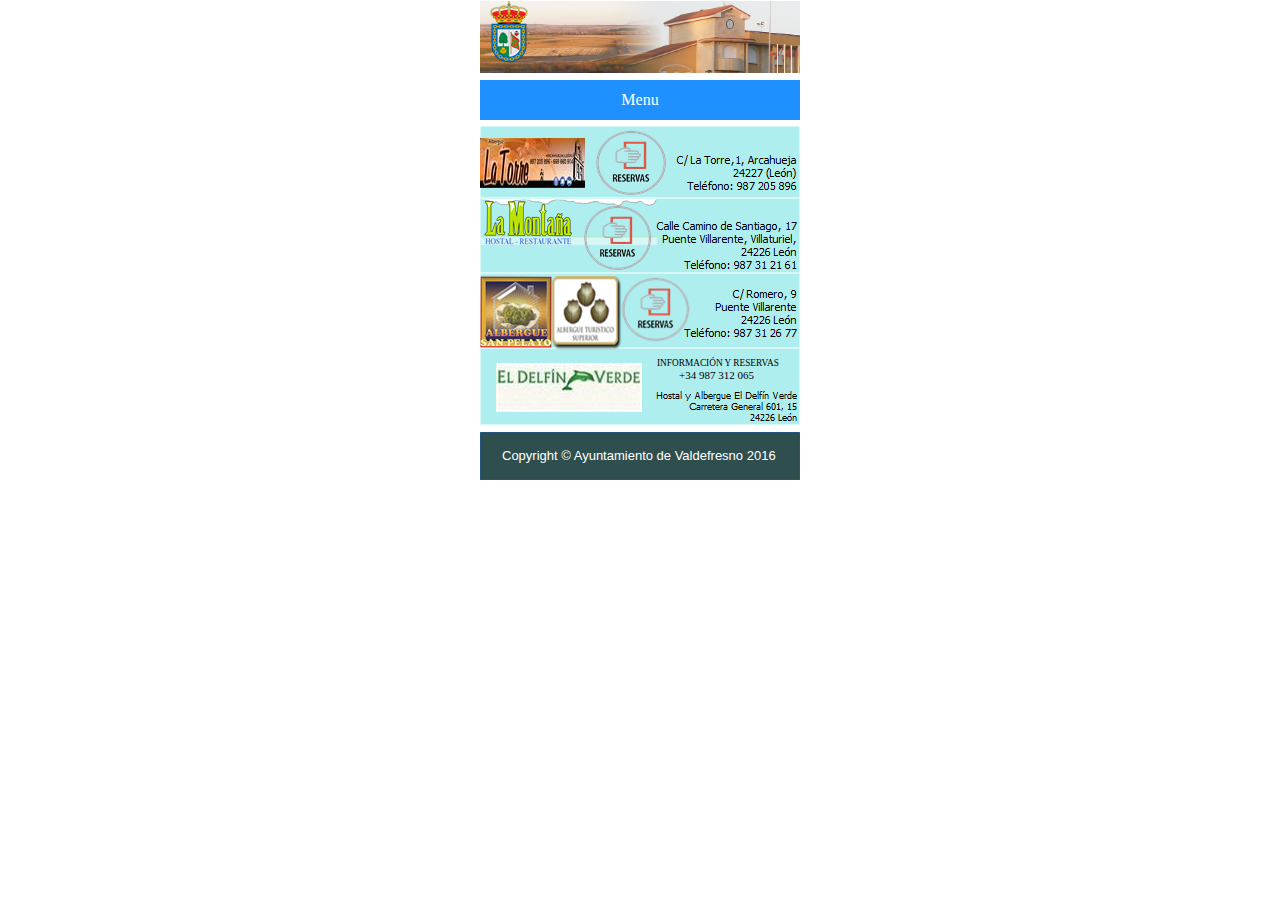
==== caminodesantiago.html @ 6785547d "Mi tercero comit" ====
<!DOCTYPE HTML PUBLIC "-//W3C//DTD HTML 4.01 Transitional//EN" "http://www.w3.org/TR/html4/loose.dtd">
<html>
<head>
<meta http-equiv="Content-Type" content="text/html; charset=UTF-8">
<title>Appvaldefresno</title>
<meta name="keywords" content="valdefresno, incidencias, sobarriba, pueblos.">
<meta name="author" content="Web-master Toni Mellado">
<meta name="generator" content="WYSIWYG Web Builder 11 - http://www.wysiwygwebbuilder.com">
<link href="favicon.png" rel="shortcut icon" type="image/x-icon">
<link href="appvaldefresno2.css" rel="stylesheet" type="text/css">
<link href="caminodesantiago.css" rel="stylesheet" type="text/css">
<script type="text/javascript" src="jquery-1.11.3.min.js"></script>
<script type="text/javascript" src="jquery.ui.effect.min.js"></script>
<script type="text/javascript" src="jquery.ui.effect-fade.min.js"></script>
<script type="text/javascript" src="wb.slideshow.min.js"></script>
<script type="text/javascript">
$(document).ready(function()
{
   $("#SlideShow1").slideshow(
   {
      interval: 3000,
      type: 'sequence',
      effect: 'none',
      direction: '',
      pagination: false,
      effectlength: 2000
   });
});
</script>
</head>
<body>
<div id="container">
<div id="wb_Shape5" style="position:absolute;left:0px;top:198px;width:320px;height:75px;z-index:0;">
<img src="images/img0015.png" id="Shape5" alt="" style="width:320px;height:75px;"></div>
<div id="wb_Shape4" style="position:absolute;left:0px;top:348px;width:320px;height:77px;z-index:1;">
<img src="images/img0016.png" id="Shape4" alt="" style="width:320px;height:77px;"></div>
<div id="wb_Shape3" style="position:absolute;left:0px;top:273px;width:320px;height:75px;z-index:2;">
<img src="images/img0040.png" id="Shape3" alt="" style="width:320px;height:75px;"></div>
<div id="wb_Shape2" style="position:absolute;left:0px;top:126px;width:320px;height:72px;z-index:3;">
<img src="images/img0039.png" id="Shape2" alt="" style="width:320px;height:72px;"></div>
<div id="SlideShow1" style="position:absolute;left:0px;top:1px;width:320px;height:72px;z-index:4;">
<img class="image" src="images/01.jpg" alt="" title="">
<img class="image" src="images/02.jpg" style="display:none;" alt="" title="">
</div>
<div id="wb_Shape1" style="position:absolute;left:0px;top:432px;width:320px;height:48px;z-index:5;">
<img src="images/img0014.png" id="Shape1" alt="" style="width:320px;height:48px;"></div>
<div id="wb_Text2" style="position:absolute;left:22px;top:448px;width:280px;height:16px;z-index:6;text-align:left;">
<span style="color:#FFFFFF;font-family:Arial;font-size:13px;">Copyright &#0169; Ayuntamiento de Valdefresno 2016</span></div>
<div id="wb_Image10" style="position:absolute;left:1px;top:199px;width:176px;height:46px;z-index:7;">
<img src="images/img0021.png" id="Image10" alt=""></div>
<div id="wb_Image2" style="position:absolute;left:114px;top:130px;width:74px;height:66px;z-index:8;">
<a href="http://www.alberguetorre.es/contacto/"><img src="images/img0024.png" id="Image2" alt=""></a></div>
<div id="wb_Image3" style="position:absolute;left:102px;top:205px;width:71px;height:66px;z-index:9;">
<a href="http://www.hostalrestaurantelamontana.es/form/reservas_47592.html"><img src="images/img0022.png" id="Image3" alt=""></a></div>
<div id="wb_Text10" style="position:absolute;left:177px;top:356px;width:140px;height:24px;z-index:10;text-align:left;">
<span style="color:#000000;font-family:Tahoma;font-size:9.3px;">INFORMACIÓN Y RESERVAS</span><span style="color:#000000;font-family:Tahoma;font-size:11px;"><br>&nbsp;&nbsp; &nbsp;&nbsp;&nbsp;&nbsp; +34 987 312 065</span></div>
<div id="wb_Image13" style="position:absolute;left:0px;top:138px;width:105px;height:50px;z-index:11;">
<img src="images/img0025.jpg" id="Image13" alt=""></div>
<div id="wb_Image16" style="position:absolute;left:16px;top:363px;width:146px;height:49px;z-index:12;">
<img src="images/img0017.jpg" id="Image16" alt=""></div>
<div id="wb_Image5" style="position:absolute;left:140px;top:277px;width:71px;height:65px;z-index:13;">
<a href="http://www.alberguesanpelayo.com/reservas.html"><img src="images/img0019.png" id="Image5" alt=""></a></div>
<div id="wb_Image6" style="position:absolute;left:0px;top:276px;width:72px;height:72px;z-index:14;">
<img src="images/img0035.png" id="Image6" alt=""></div>
<div id="wb_Image7" style="position:absolute;left:72px;top:276px;width:72px;height:75px;z-index:15;">
<img src="images/img0037.png" id="Image7" alt=""></div>
<div id="wb_CssMenu1" style="position:absolute;left:0px;top:80px;width:324px;height:40px;z-index:16;">
<ul>
<li class="firstmain"><a class="withsubmenu" href="./index.html" target="_self">Menu</a>

<ul>
<li class="firstitem"><a href="./index.html" target="_self">Inicio</a>
</li>
<li><a href="./incidencias.html" target="_self">Incidencias</a>
</li>
<li><a href="./sugerencias.html" target="_self">Sugerencias</a>
</li>
<li><a href="./tramitessolicitudes.html" target="_self">Tramites&nbsp;y&nbsp;Solicitudes</a>
</li>
<li><a href="./telefonos.html" target="_self">Tel&#233;fonos</a>
</li>
<li class="lastitem"><a href="./caminodesantiago.html" target="_self">Camino&nbsp;de&nbsp;Santiago</a>
</li>
</ul>
</li>
</ul>
</div>
<div id="wb_Image1" style="position:absolute;left:10px;top:1px;width:38px;height:61px;z-index:17;">
<img src="images/img0023.png" id="Image1" alt=""></div>
</div>
</body>
</html>
---- appvaldefresno2.css ----
a
{
   color: #0000FF;
   text-decoration: underline;
}
a:visited
{
   color: #800080;
}
a:active
{
   color: #FF0000;
}
a:hover
{
   color: #0000FF;
   text-decoration: underline;
}
h1
{
   font-family: Arial;
   font-weight: bold;
   font-size: 32px;
   font-style: normal;
   text-decoration: none;
   color: #000000;
   background-color: transparent;
   margin: 0px 0px 0px 0px;
   padding: 0px 0px 0px 0px;
   display: inline;
}
h2
{
   font-family: Arial;
   font-weight: bold;
   font-size: 27px;
   font-style: normal;
   text-decoration: none;
   color: #000000;
   background-color: transparent;
   margin: 0px 0px 0px 0px;
   padding: 0px 0px 0px 0px;
   display: inline;
}
h3
{
   font-family: Arial;
   font-weight: normal;
   font-size: 24px;
   font-style: normal;
   text-decoration: none;
   color: #000000;
   background-color: transparent;
   margin: 0px 0px 0px 0px;
   padding: 0px 0px 0px 0px;
   display: inline;
}
h4
{
   font-family: Arial;
   font-weight: normal;
   font-size: 21px;
   font-style: italic;
   text-decoration: none;
   color: #000000;
   background-color: transparent;
   margin: 0px 0px 0px 0px;
   padding: 0px 0px 0px 0px;
   display: inline;
}
h5
{
   font-family: Arial;
   font-weight: normal;
   font-size: 19px;
   font-style: normal;
   text-decoration: none;
   color: #000000;
   background-color: transparent;
   margin: 0px 0px 0px 0px;
   padding: 0px 0px 0px 0px;
   display: inline;
}
h6
{
   font-family: Arial;
   font-weight: normal;
   font-size: 16px;
   font-style: normal;
   text-decoration: none;
   color: #000000;
   background-color: transparent;
   margin: 0px 0px 0px 0px;
   padding: 0px 0px 0px 0px;
   display: inline;
}
.CustomStyle
{
   font-family: "Courier New";
   font-weight: bold;
   font-size: 16px;
   font-style: normal;
   text-decoration: none;
   color: #000080;
   background-color: transparent;
}
---- caminodesantiago.css ----
div#container
{
   width: 320px;
   position: relative;
   margin: 0 auto 0 auto;
   text-align: left;
}
body
{
   background-color: #FFFFFF;
   color: #000000;
   font-family: Arial;
   font-weight: normal;
   font-size: 13px;
   line-height: 1.1875;
   margin: 0;
   text-align: center;
}
#Shape5
{
   border-width: 0;
}
#Shape4
{
   border-width: 0;
}
#Shape3
{
   border-width: 0;
}
#Shape2
{
   border-width: 0;
}
#SlideShow1 .image
{
   border-width: 0;
   left: 0;
   top: 0;
   width: 100%;
   height: 100%;
}
#Shape1
{
   border-width: 0;
}
#wb_Text2 
{
   background-color: transparent;
   background-image: none;
   border: 0px #000000 solid;
   padding: 0;
   margin: 0;
   text-align: left;
}
#wb_Text2 div
{
   text-align: left;
}
#Image10
{
   border: 0px #000000 solid;
   left: 0;
   top: 0;
   width: 100%;
   height: 100%;
}
#Image2
{
   border: 0px #000000 solid;
   left: 0;
   top: 0;
   width: 100%;
   height: 100%;
}
#Image3
{
   border: 0px #000000 solid;
   left: 0;
   top: 0;
   width: 100%;
   height: 100%;
}
#wb_Text10 
{
   background-color: transparent;
   background-image: none;
   border: 0px #000000 solid;
   padding: 0;
   margin: 0;
   text-align: left;
}
#wb_Text10 div
{
   text-align: left;
}
#Image13
{
   border: 0px #000000 solid;
   left: 0;
   top: 0;
   width: 100%;
   height: 100%;
}
#Image16
{
   border: 0px #000000 solid;
   left: 0;
   top: 0;
   width: 100%;
   height: 100%;
}
#Image5
{
   border: 0px #000000 solid;
   left: 0;
   top: 0;
   width: 100%;
   height: 100%;
}
#Image6
{
   border: 0px #000000 solid;
   left: 0;
   top: 0;
   width: 100%;
   height: 100%;
}
#Image7
{
   border: 0px #000000 solid;
   left: 0;
   top: 0;
   width: 100%;
   height: 100%;
}
#wb_CssMenu1
{
   border: 0px #1E90FF solid;
   background-color: transparent;
}
#wb_CssMenu1 ul
{
   list-style-type: none;
   margin: 0;
   padding: 0;
}
#wb_CssMenu1 li
{
   float: left;
   margin: 0;
   padding: 0px 4px 0px 0px;
   width: 320px;
}
#wb_CssMenu1 a
{
   display: block;
   float: left;
   color: #FFFFFF;
   border: 0px #CCCCCC solid;
   background-color: #1E90FF;
   background-image: none;
   font-family: Tahoma;
   font-weight: normal;
   font-size: 16px;
   font-style: normal;
   text-decoration: none;
   width: 310px;
   height: 40px;
   padding: 0px 5px 0px 5px;
   vertical-align: middle;
   line-height: 40px;
   text-align: center;
}
#wb_CssMenu1 li:hover a, #wb_CssMenu1 a:hover
{
   color: #FFFFFF;
   background-color: #337AB7;
   background-image: none;
   border: 0px #2E6DA4 solid;
}
#wb_CssMenu1 li.firstmain
{
   padding-left: 0px;
}
#wb_CssMenu1 li.lastmain
{
   padding-right: 0px;
}
#wb_CssMenu1 li:hover, #wb_CssMenu1 li a:hover
{
   position: relative;
}
#wb_CssMenu1 a.withsubmenu
{
   padding: 0 5px 0 5px;
   width: 310px;
   background-image: none;
}
#wb_CssMenu1 li:hover a.withsubmenu, #wb_CssMenu1 a.withsubmenu:hover
{
   background-image: none;
}
#wb_CssMenu1 ul ul
{
   position: absolute;
   left: 0;
   top: 0;
   visibility: hidden;
   width: 320px;
   height: auto;
   border: none;
   background-color: transparent;
}
#wb_CssMenu1 ul :hover ul
{
   left: 0px;
   top: 40px;
   padding-top: 0px;
   visibility: visible;
}
#wb_CssMenu1 .firstmain:hover ul
{
   left: 0px;
}
#wb_CssMenu1 li li
{
   width: 320px;
   padding: 0 0px 0px 0px;
   border: 0px #337AB7 solid;
   border-width: 0 0px;
}
#wb_CssMenu1 li li.firstitem
{
   border-top: 0px #337AB7 solid;
}
#wb_CssMenu1 li li.lastitem
{
   border-bottom: 0px #337AB7 solid;
}
#wb_CssMenu1 ul ul a, #wb_CssMenu1 ul :hover ul a
{
   float: none;
   margin: 0;
   width: 308px;
   height: auto;
   white-space: normal;
   padding: 10px 6px 10px 6px;
   background-color: #1E90FF;
   background-image: none;
   border: 0px #CCCCCC solid;
   color: #FFFFFF;
   font-family: Tahoma;
   font-weight: normal;
   font-size: 15px;
   font-style: normal;
   line-height: 15px;
   text-align: center;
   text-decoration: none;
}
#wb_CssMenu1 ul :hover ul .firstitem a
{
   margin-top: 0px;
}
#wb_CssMenu1 ul ul :hover a, #wb_CssMenu1 ul ul a:hover, #wb_CssMenu1 ul ul :hover ul :hover a, #wb_CssMenu1 ul ul :hover ul a:hover
{
   background-color: #337AB7;
   background-image: none;
   border: 0px #2E6DA4 solid;
   color: #FFFFFF;
}
#wb_CssMenu1 br
{
   clear: both;
   font-size: 1px;
   height: 0;
   line-height: 0;
}
#Image1
{
   border: 0px #000000 solid;
   left: 0;
   top: 0;
   width: 100%;
   height: 100%;
}
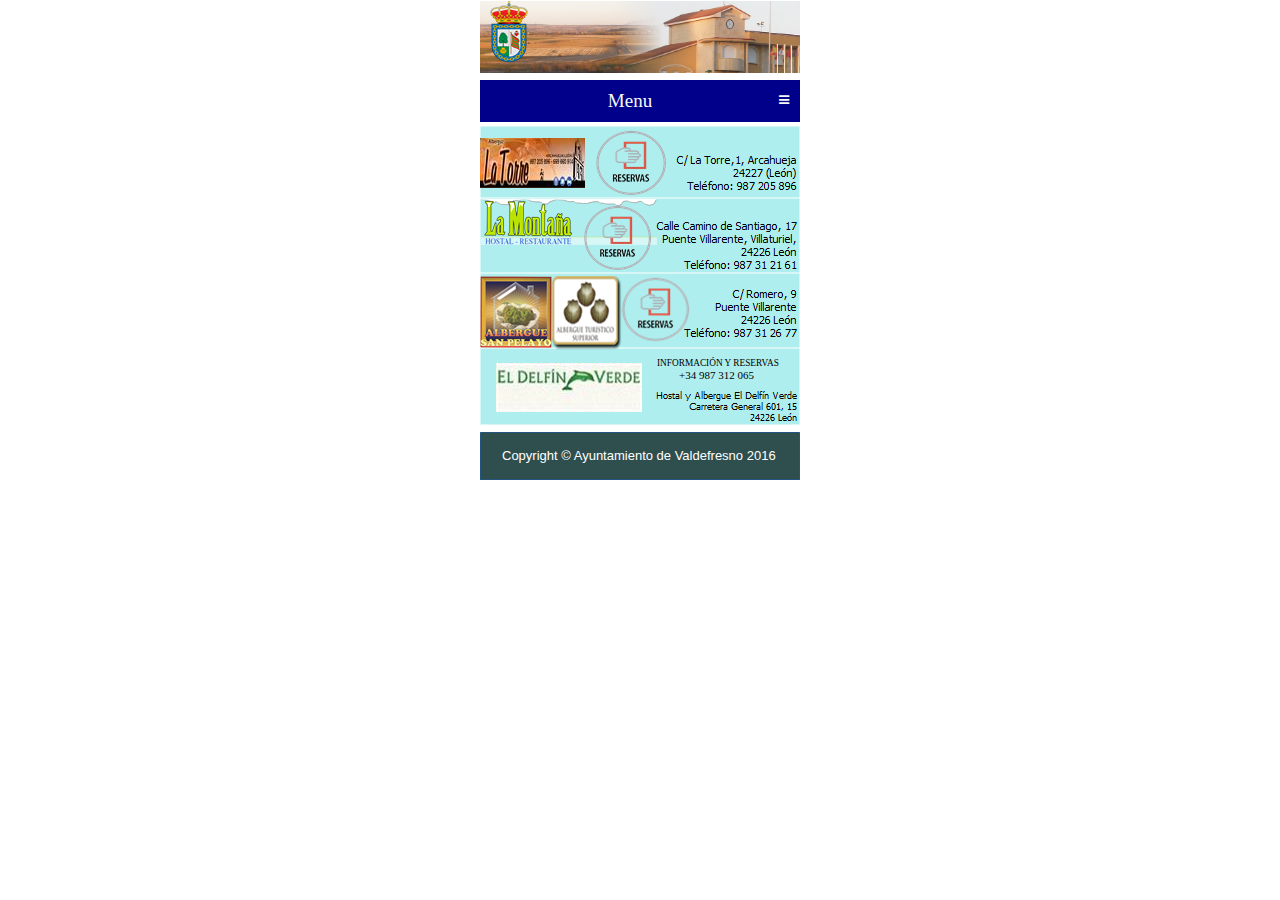
==== commit dd3df712: "Mi tercer comit" ====
--- a/caminodesantiago.html
+++ b/caminodesantiago.html
@@ -7,12 +7,14 @@
 <meta name="author" content="Web-master Toni Mellado">
 <meta name="generator" content="WYSIWYG Web Builder 11 - http://www.wysiwygwebbuilder.com">
 <link href="favicon.png" rel="shortcut icon" type="image/x-icon">
+<link href="font-awesome.min.css" rel="stylesheet" type="text/css">
 <link href="appvaldefresno2.css" rel="stylesheet" type="text/css">
 <link href="caminodesantiago.css" rel="stylesheet" type="text/css">
 <script type="text/javascript" src="jquery-1.11.3.min.js"></script>
 <script type="text/javascript" src="jquery.ui.effect.min.js"></script>
 <script type="text/javascript" src="jquery.ui.effect-fade.min.js"></script>
 <script type="text/javascript" src="wb.slideshow.min.js"></script>
+<script type="text/javascript" src="wb.panel.min.js"></script>
 <script type="text/javascript">
 $(document).ready(function()
 {
@@ -25,6 +27,7 @@
       pagination: false,
       effectlength: 2000
    });
+   $("#PanelMenu1").panel({animate: true, animationDuration: 200, animationEasing: 'linear', dismissible: true, display: 'overlay', position: 'right'});
 });
 </script>
 </head>
@@ -64,29 +67,21 @@
 <img src="images/img0035.png" id="Image6" alt=""></div>
 <div id="wb_Image7" style="position:absolute;left:72px;top:276px;width:72px;height:75px;z-index:15;">
 <img src="images/img0037.png" id="Image7" alt=""></div>
-<div id="wb_CssMenu1" style="position:absolute;left:0px;top:80px;width:324px;height:40px;z-index:16;">
+<div id="wb_Image1" style="position:absolute;left:10px;top:1px;width:38px;height:61px;z-index:16;">
+<img src="images/img0023.png" id="Image1" alt=""></div>
+<div id="wb_PanelMenu1" style="position:absolute;left:0px;top:80px;width:318px;height:40px;text-align:center;z-index:17;">
+<a href="#PanelMenu1_markup" id="PanelMenu1">Menu</a>
+<div id="PanelMenu1_markup">
 <ul>
-<li class="firstmain"><a class="withsubmenu" href="./index.html" target="_self">Menu</a>
-
-<ul>
-<li class="firstitem"><a href="./index.html" target="_self">Inicio</a>
-</li>
-<li><a href="./incidencias.html" target="_self">Incidencias</a>
-</li>
-<li><a href="./sugerencias.html" target="_self">Sugerencias</a>
-</li>
-<li><a href="./tramitessolicitudes.html" target="_self">Tramites&nbsp;y&nbsp;Solicitudes</a>
-</li>
-<li><a href="./telefonos.html" target="_self">Tel&#233;fonos</a>
-</li>
-<li class="lastitem"><a href="./caminodesantiago.html" target="_self">Camino&nbsp;de&nbsp;Santiago</a>
-</li>
-</ul>
-</li>
+   <li><a href="./index.html"><span>Inicio</span><i class="fa fa-chevron-right fa-fw">&nbsp;</i></a></li>
+   <li><a href="./incidencias.html"><span>Incidencias</span><i class="fa fa-chevron-right fa-fw">&nbsp;</i></a></li>
+   <li><a href="./sugerencias.html"><span>Sugerencias</span><i class="fa fa-chevron-right fa-fw">&nbsp;</i></a></li>
+   <li><a href="./tramitessolicitudes.html"><span>Tramites</span><i class="fa fa-chevron-right fa-fw">&nbsp;</i></a></li>
+   <li><a href="./telefonos.html"><span>Telefonos</span><i class="fa fa-chevron-right fa-fw">&nbsp;</i></a></li>
+   <li><a href="./caminodesantiago.html"><span>C. Santiago</span><i class="fa fa-chevron-right fa-fw">&nbsp;</i></a></li>
 </ul>
 </div>
-<div id="wb_Image1" style="position:absolute;left:10px;top:1px;width:38px;height:61px;z-index:17;">
-<img src="images/img0023.png" id="Image1" alt=""></div>
+</div>
 </div>
 </body>
 </html>--- a/caminodesantiago.css
+++ b/caminodesantiago.css
@@ -134,153 +134,110 @@
    width: 100%;
    height: 100%;
 }
-#wb_CssMenu1
-{
-   border: 0px #1E90FF solid;
-   background-color: transparent;
-}
-#wb_CssMenu1 ul
-{
+#Image1
+{
+   border: 0px #000000 solid;
+   left: 0;
+   top: 0;
+   width: 100%;
+   height: 100%;
+}
+#wb_PanelMenu1 a, #PanelMenu1_markup li a
+{
+   display: block;
+   text-align: center;
+   vertical-align: middle;
+}
+#PanelMenu1_markup
+{
+   display: none;
+   margin: 0;
+   padding: 0;
+}
+#PanelMenu1_markup ul
+{
+   list-style: none;
    list-style-type: none;
    margin: 0;
    padding: 0;
 }
-#wb_CssMenu1 li
-{
-   float: left;
-   margin: 0;
-   padding: 0px 4px 0px 0px;
-   width: 320px;
-}
-#wb_CssMenu1 a
-{
-   display: block;
-   float: left;
-   color: #FFFFFF;
-   border: 0px #CCCCCC solid;
-   background-color: #1E90FF;
-   background-image: none;
+#PanelMenu1_markup li a, #PanelMenu1_markup li a:hover
+{
+   padding: 10px 10px 10px 10px;
+   border-width: 0;
+   border-bottom-width: 1px;
+   border-radius: 0;
+   -webkit-box-shadow: none;
+   -moz-box-shadow: none;
+   box-shadow: none;
+}
+#PanelMenu1_panel
+{
+   display: none;
+   position: absolute;
+   position: fixed;
+   top: 0;
+   height: 100%;
+   width: 250px;
+   z-index: 9999;
+}
+#wb_PanelMenu1 a, #PanelMenu1_markup li a
+{
+   color: #F7F7F7;
+   border: 1px #00008B solid;
+   background-color: #00008B;
    font-family: Tahoma;
    font-weight: normal;
-   font-size: 16px;
+   font-size: 19px;
    font-style: normal;
    text-decoration: none;
-   width: 310px;
+}
+#wb_PanelMenu1 a:hover, #PanelMenu1_markup li a:hover
+{
+   color: #F7F7F7;
+   background-color: #00008B;
+   border: 1px #00008B solid;
+}
+#PanelMenu1_panel
+{
+   background-color: #00008B;
+   overflow-y: auto;
+}
+#PanelMenu1
+{
+   padding-right: 20px;
+}
+#PanelMenu1:after
+{
+   position: absolute;
+   top: 50%;
+   right: 8px;
+   width: 12px;
+   height: 12px;
+   margin-top: -6px;
+   content: "\f0c9";
+   display: inline-block;
+   font-family: FontAwesome;
+   font-size: 12px;
+   line-height: 12px;
+}
+#PanelMenu1
+{
+   line-height: 40px;
+   width: 298px;
    height: 40px;
-   padding: 0px 5px 0px 5px;
+}
+#PanelMenu1_markup ul li i
+{
+   font-size: 12px;
+   padding: 0px 0px 0px 10px;
    vertical-align: middle;
-   line-height: 40px;
-   text-align: center;
-}
-#wb_CssMenu1 li:hover a, #wb_CssMenu1 a:hover
-{
-   color: #FFFFFF;
-   background-color: #337AB7;
-   background-image: none;
-   border: 0px #2E6DA4 solid;
-}
-#wb_CssMenu1 li.firstmain
-{
-   padding-left: 0px;
-}
-#wb_CssMenu1 li.lastmain
-{
-   padding-right: 0px;
-}
-#wb_CssMenu1 li:hover, #wb_CssMenu1 li a:hover
-{
-   position: relative;
-}
-#wb_CssMenu1 a.withsubmenu
-{
-   padding: 0 5px 0 5px;
-   width: 310px;
-   background-image: none;
-}
-#wb_CssMenu1 li:hover a.withsubmenu, #wb_CssMenu1 a.withsubmenu:hover
-{
-   background-image: none;
-}
-#wb_CssMenu1 ul ul
-{
-   position: absolute;
-   left: 0;
-   top: 0;
-   visibility: hidden;
-   width: 320px;
-   height: auto;
-   border: none;
-   background-color: transparent;
-}
-#wb_CssMenu1 ul :hover ul
-{
-   left: 0px;
-   top: 40px;
-   padding-top: 0px;
-   visibility: visible;
-}
-#wb_CssMenu1 .firstmain:hover ul
-{
-   left: 0px;
-}
-#wb_CssMenu1 li li
-{
-   width: 320px;
-   padding: 0 0px 0px 0px;
-   border: 0px #337AB7 solid;
-   border-width: 0 0px;
-}
-#wb_CssMenu1 li li.firstitem
-{
-   border-top: 0px #337AB7 solid;
-}
-#wb_CssMenu1 li li.lastitem
-{
-   border-bottom: 0px #337AB7 solid;
-}
-#wb_CssMenu1 ul ul a, #wb_CssMenu1 ul :hover ul a
-{
-   float: none;
-   margin: 0;
-   width: 308px;
-   height: auto;
-   white-space: normal;
-   padding: 10px 6px 10px 6px;
-   background-color: #1E90FF;
-   background-image: none;
-   border: 0px #CCCCCC solid;
-   color: #FFFFFF;
-   font-family: Tahoma;
-   font-weight: normal;
-   font-size: 15px;
-   font-style: normal;
-   line-height: 15px;
-   text-align: center;
-   text-decoration: none;
-}
-#wb_CssMenu1 ul :hover ul .firstitem a
-{
-   margin-top: 0px;
-}
-#wb_CssMenu1 ul ul :hover a, #wb_CssMenu1 ul ul a:hover, #wb_CssMenu1 ul ul :hover ul :hover a, #wb_CssMenu1 ul ul :hover ul a:hover
-{
-   background-color: #337AB7;
-   background-image: none;
-   border: 0px #2E6DA4 solid;
-   color: #FFFFFF;
-}
-#wb_CssMenu1 br
-{
-   clear: both;
-   font-size: 1px;
-   height: 0;
-   line-height: 0;
-}
-#Image1
-{
-   border: 0px #000000 solid;
-   left: 0;
-   top: 0;
-   width: 100%;
-   height: 100%;
-}
+   width: 12px;
+}
+#PanelMenu1_markup span
+{
+   display: inline-block;
+   height: 12px;
+   vertical-align: middle;
+   line-height: 12px;
+}
